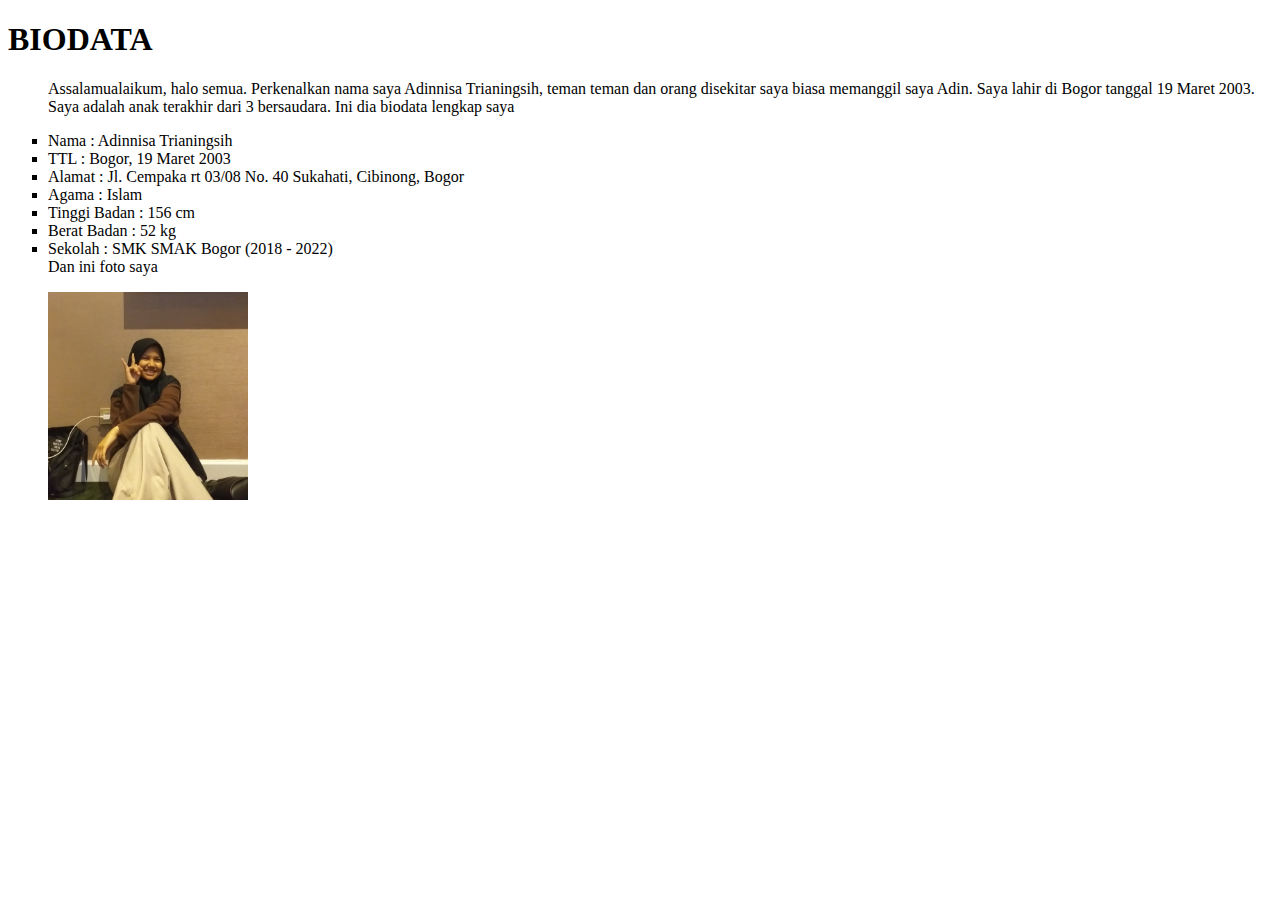
==== index.html @ be338f99 "Update index.html" ====
<!DOCTYPE html>
<html>
<head>
	<title>BIODATAKU</title>
	<H1>BIODATA</H1>
	<ul type="square">
Assalamualaikum, halo semua. Perkenalkan nama saya Adinnisa Trianingsih, teman teman dan orang disekitar saya biasa memanggil saya Adin. Saya lahir di Bogor tanggal 19 Maret 2003. Saya adalah anak terakhir dari 3 bersaudara. Ini dia biodata lengkap saya
<blockquote></blockquote>
		<li>Nama	: Adinnisa Trianingsih</li>
		<li>TTL 	: Bogor, 19 Maret 2003</li>
		<li>Alamat	: Jl. Cempaka rt 03/08 No. 40 Sukahati, Cibinong, Bogor</li>
  <li>Agama : Islam</li>
  <li>Tinggi Badan : 156 cm</li>
  <li>Berat Badan : 52 kg</li>
  <li>Sekolah : SMK SMAK Bogor (2018 - 2022)</li>
Dan ini foto saya
		<blockquote></blockquote>
<img src="fotosayaa.jpg" width="200">
</head>
<body>
</body>
</html>
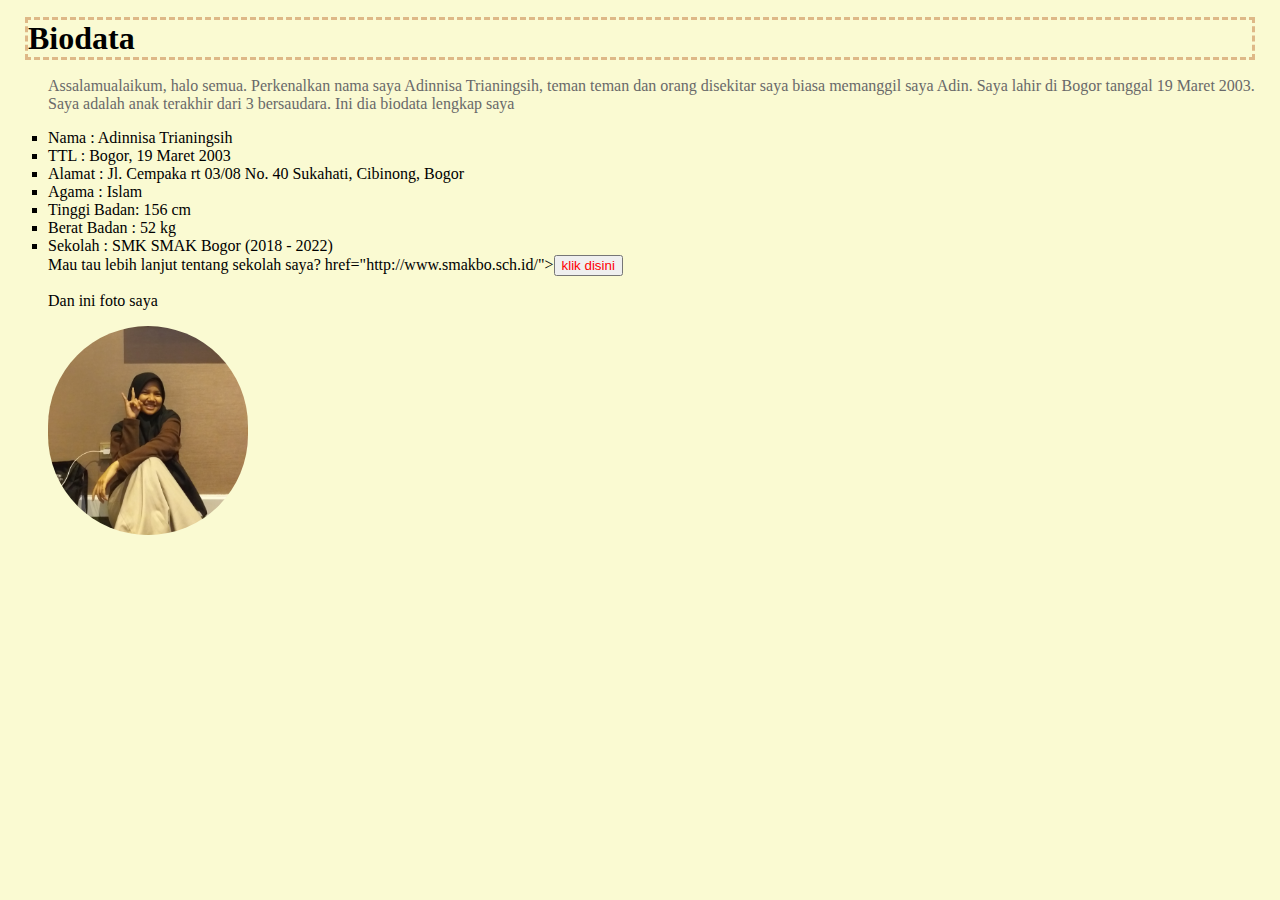
==== commit 7016b052: "Add files via upload" ====
--- a/index.html
+++ b/index.html
@@ -2,21 +2,23 @@
 <html>
 <head>
 	<title>BIODATAKU</title>
-	<H1>BIODATA</H1>
+	<h1>Biodata</h1></head>
+	<link rel="stylesheet" type="text/css" href="css.css">
+	<body>
 	<ul type="square">
-Assalamualaikum, halo semua. Perkenalkan nama saya Adinnisa Trianingsih, teman teman dan orang disekitar saya biasa memanggil saya Adin. Saya lahir di Bogor tanggal 19 Maret 2003. Saya adalah anak terakhir dari 3 bersaudara. Ini dia biodata lengkap saya
+<p>Assalamualaikum, halo semua. Perkenalkan nama saya Adinnisa Trianingsih, teman teman dan orang disekitar saya biasa memanggil saya Adin. Saya lahir di Bogor tanggal 19 Maret 2003. Saya adalah anak terakhir dari 3 bersaudara. Ini dia biodata lengkap saya</p>
 <blockquote></blockquote>
-		<li>Nama	: Adinnisa Trianingsih</li>
-		<li>TTL 	: Bogor, 19 Maret 2003</li>
-		<li>Alamat	: Jl. Cempaka rt 03/08 No. 40 Sukahati, Cibinong, Bogor</li>
-  <li>Agama : Islam</li>
-  <li>Tinggi Badan : 156 cm</li>
-  <li>Berat Badan : 52 kg</li>
-  <li>Sekolah : SMK SMAK Bogor (2018 - 2022)</li>
+		<li>Nama 		: Adinnisa Trianingsih</li>
+		<li>TTL 		: Bogor, 19 Maret 2003</li>
+		<li>Alamat		: Jl. Cempaka rt 03/08 No. 40 Sukahati, Cibinong, Bogor</li>
+		<li>Agama 		: Islam</li>
+		<li>Tinggi Badan: 156 cm</li>
+		<li>Berat Badan : 52 kg</li>
+		<li>Sekolah 	: SMK SMAK Bogor (2018 - 2022)</li>
+Mau tau lebih lanjut tentang sekolah saya? <a> href="http://www.smakbo.sch.id/"><button>klik disini</button></a>
+<blockquote></blockquote>
 Dan ini foto saya
-		<blockquote></blockquote>
+<blockquote></blockquote>
 <img src="fotosayaa.jpg" width="200">
-</head>
-<body>
 </body>
 </html>
--- a/css.css
+++ b/css.css
@@ -0,0 +1,9 @@
+body {background-color: lightgoldenrodyellow;}
+h1 {outline-style:dashed; outline-color: burlywood}
+h1 {
+	color: black;
+	margin: 20px;
+}
+p {color: dimgrey;}
+button {color: red}
+img {border-radius: 150px}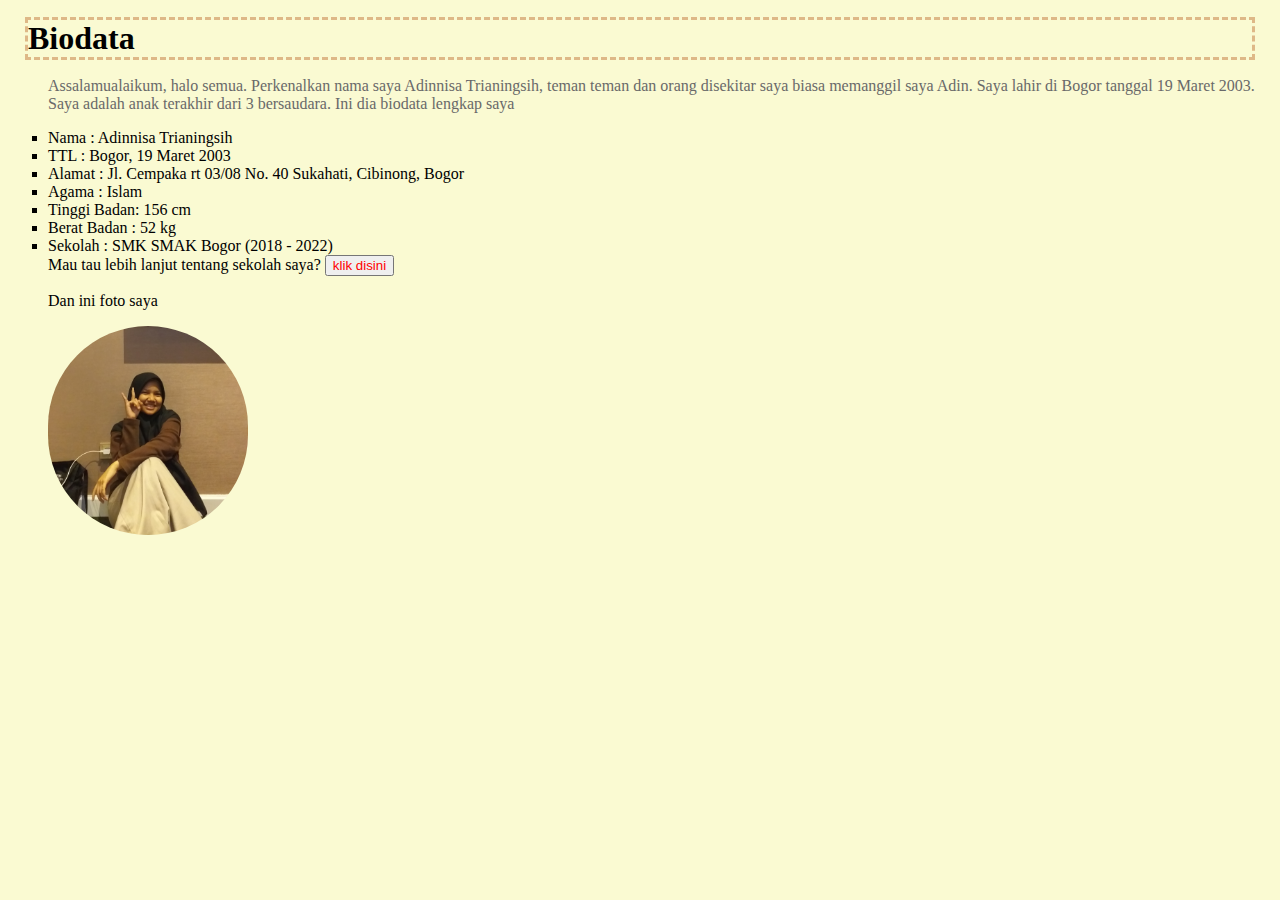
==== commit c4283c8e: "Add files via upload" ====
--- a/index.html
+++ b/index.html
@@ -15,7 +15,7 @@
 		<li>Tinggi Badan: 156 cm</li>
 		<li>Berat Badan : 52 kg</li>
 		<li>Sekolah 	: SMK SMAK Bogor (2018 - 2022)</li>
-Mau tau lebih lanjut tentang sekolah saya? <a> href="http://www.smakbo.sch.id/"><button>klik disini</button></a>
+Mau tau lebih lanjut tentang sekolah saya? <a href="http://www.smakbo.sch.id/"><button>klik disini</button></a>
 <blockquote></blockquote>
 Dan ini foto saya
 <blockquote></blockquote>
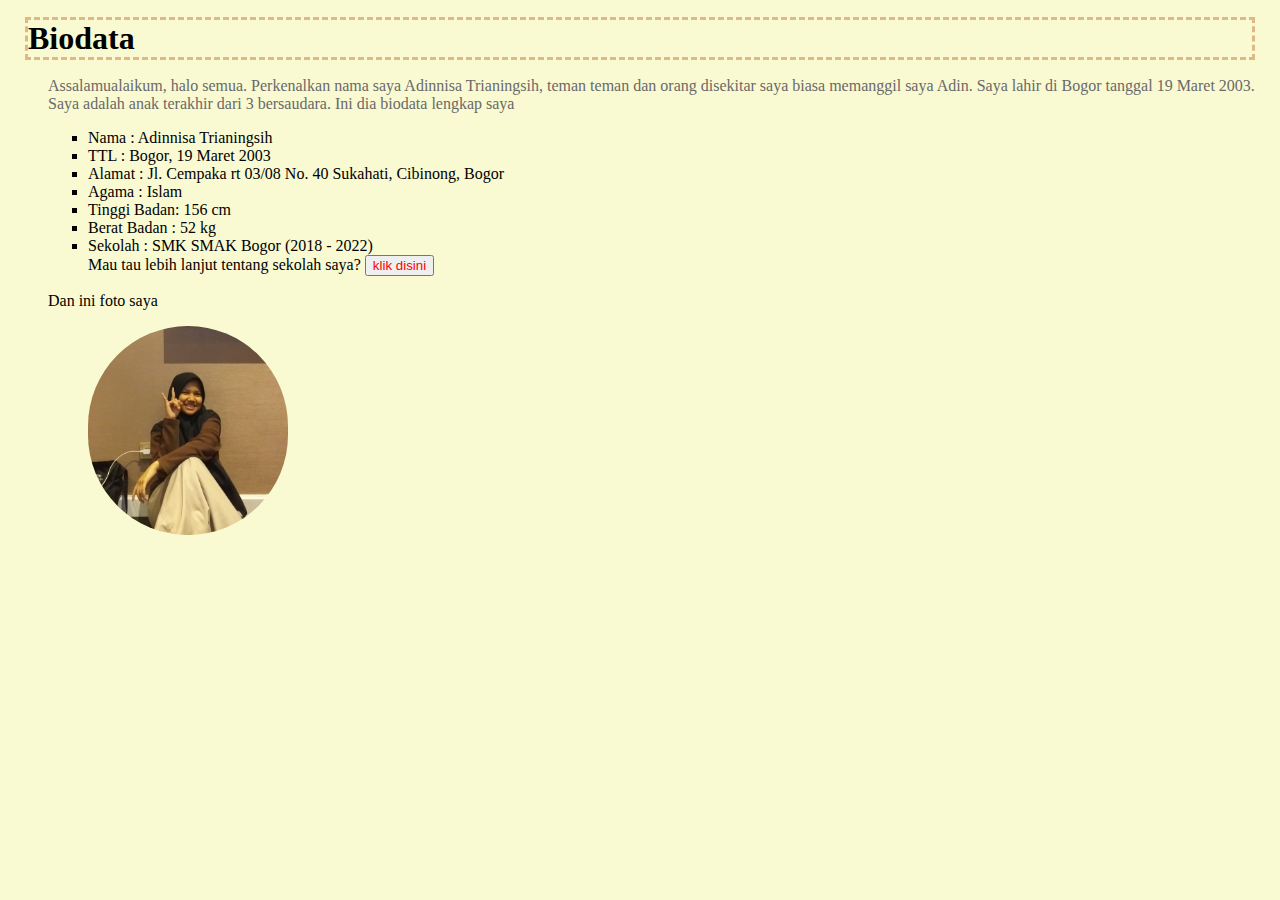
==== commit 2ba6f597: "Update index.html" ====
--- a/index.html
+++ b/index.html
@@ -7,7 +7,7 @@
 	<body>
 	<ul type="square">
 <p>Assalamualaikum, halo semua. Perkenalkan nama saya Adinnisa Trianingsih, teman teman dan orang disekitar saya biasa memanggil saya Adin. Saya lahir di Bogor tanggal 19 Maret 2003. Saya adalah anak terakhir dari 3 bersaudara. Ini dia biodata lengkap saya</p>
-<blockquote></blockquote>
+<blockquote>
 		<li>Nama 		: Adinnisa Trianingsih</li>
 		<li>TTL 		: Bogor, 19 Maret 2003</li>
 		<li>Alamat		: Jl. Cempaka rt 03/08 No. 40 Sukahati, Cibinong, Bogor</li>
@@ -15,10 +15,11 @@
 		<li>Tinggi Badan: 156 cm</li>
 		<li>Berat Badan : 52 kg</li>
 		<li>Sekolah 	: SMK SMAK Bogor (2018 - 2022)</li>
-Mau tau lebih lanjut tentang sekolah saya? <a href="http://www.smakbo.sch.id/"><button>klik disini</button></a>
+Mau tau lebih lanjut tentang sekolah saya? <button a href="http://www.smakbo.sch.id/">klik disini</button>
 <blockquote></blockquote>
+</blockquote>
 Dan ini foto saya
-<blockquote></blockquote>
-<img src="fotosayaa.jpg" width="200">
+<blockquote>
+<img src="fotosayaa.jpg" width="200"></blockquote>
 </body>
 </html>
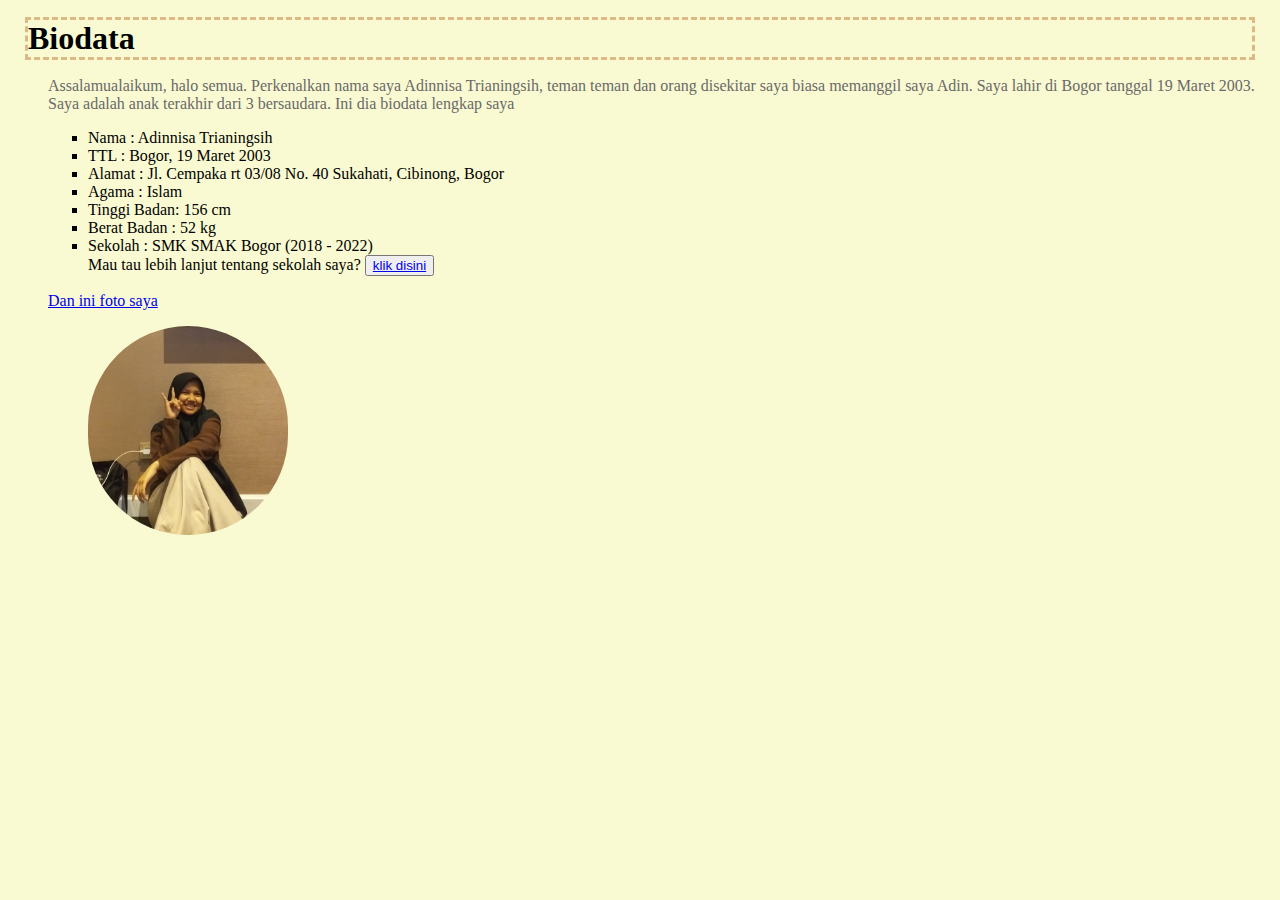
==== commit 0e2bd6dd: "Update index.html" ====
--- a/index.html
+++ b/index.html
@@ -15,8 +15,7 @@
 		<li>Tinggi Badan: 156 cm</li>
 		<li>Berat Badan : 52 kg</li>
 		<li>Sekolah 	: SMK SMAK Bogor (2018 - 2022)</li>
-Mau tau lebih lanjut tentang sekolah saya? <button a href="http://www.smakbo.sch.id/">klik disini</button>
-<blockquote></blockquote>
+Mau tau lebih lanjut tentang sekolah saya? <button><a href="http://www.smakbo.sch.id/">klik disini</button>
 </blockquote>
 Dan ini foto saya
 <blockquote>
